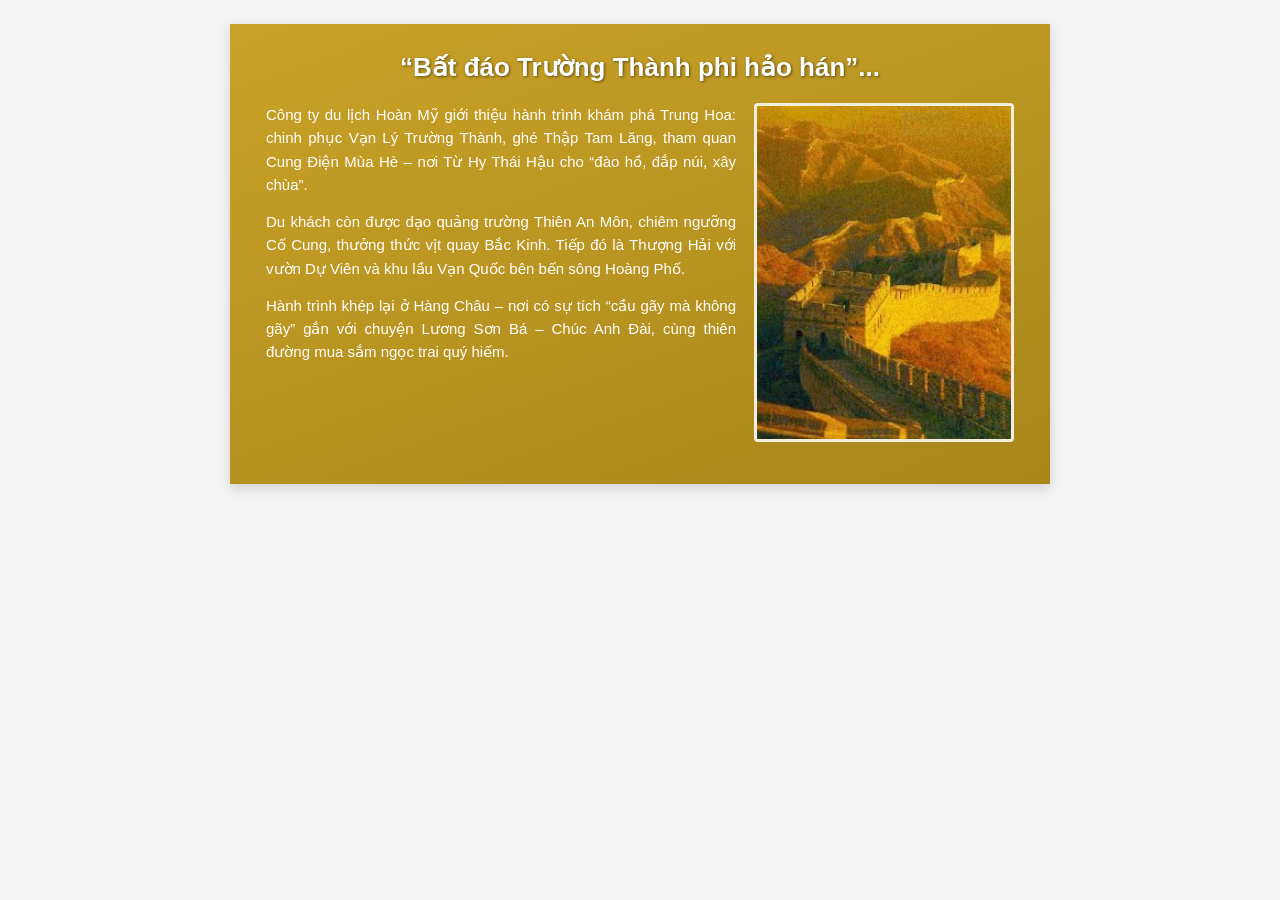
==== ex02/index.html @ 32104c40 "Add files via upload" ====
<!DOCTYPE html>
<html lang="vi">
<head>
  <meta charset="UTF-8">
  <meta name="viewport" content="width=device-width, initial-scale=1.0">
  <title>Hành trình Trung Hoa</title>
  <style>
    body {
      margin: 0;
      padding: 24px;
      background-color: #f4f4f4;
      font-family: Arial, sans-serif;
    }

    article.banner {
      max-width: 820px;
      margin: 0 auto;
      padding: 28px 36px;
      background: linear-gradient(160deg, #C9A227, #A8861B);
      color: #FFFFFF;
      box-shadow: 0 4px 12px rgba(0, 0, 0, 0.15);
      box-sizing: border-box;
      overflow: hidden;
    }

    article.banner h1 {
      margin: 0 0 20px 0;
      font-size: 26px;
      color: #FFFFFF;
      text-align: center;
      text-shadow: 1px 1px 3px rgba(0, 0, 0, 0.5);
    }

    img.anh-noi {
      float: right;
      width: 260px;
      max-width: 100%;
      height: auto;
      margin: 0 0 14px 18px;
      border: 3px solid rgba(255, 255, 255, 0.85);
      border-radius: 4px;
      box-sizing: border-box;
    }

    article.banner p {
      margin: 0 0 14px 0;
      color: #FFFFFF;
      text-align: justify;
      line-height: 1.55;
      font-size: 15px;
    }

    @media (max-width: 600px) {
      article.banner {
        padding: 20px 18px;
      }

      article.banner h1 {
        font-size: 22px;
      }

      img.anh-noi {
        float: none;
        display: block;
        width: 100%;
        margin: 0 0 14px 0;
      }
    }
  </style>
</head>
<body>
  <article class="banner">
    <h1>“Bất đáo Trường Thành phi hảo hán”...</h1>

    <img class="anh-noi" src="greatwall.jpg" alt="Vạn Lý Trường Thành">
    
    <p>
      Công ty du lịch Hoàn Mỹ giới thiệu hành trình khám phá Trung Hoa: chinh phục Vạn Lý Trường Thành, ghé Thập Tam Lăng, tham quan Cung Điện Mùa Hè – nơi Từ Hy Thái Hậu cho “đào hồ, đắp núi, xây chùa”.
    </p>

    <p>
      Du khách còn được dạo quảng trường Thiên An Môn, chiêm ngưỡng Cố Cung, thưởng thức vịt quay Bắc Kinh. Tiếp đó là Thượng Hải với vườn Dự Viên và khu lầu Vạn Quốc bên bến sông Hoàng Phố.
    </p>

    <p>
      Hành trình khép lại ở Hàng Châu – nơi có sự tích “cầu gãy mà không gãy” gắn với chuyện Lương Sơn Bá – Chúc Anh Đài, cùng thiên đường mua sắm ngọc trai quý hiếm.
    </p>
  </article>
</body>
</html>
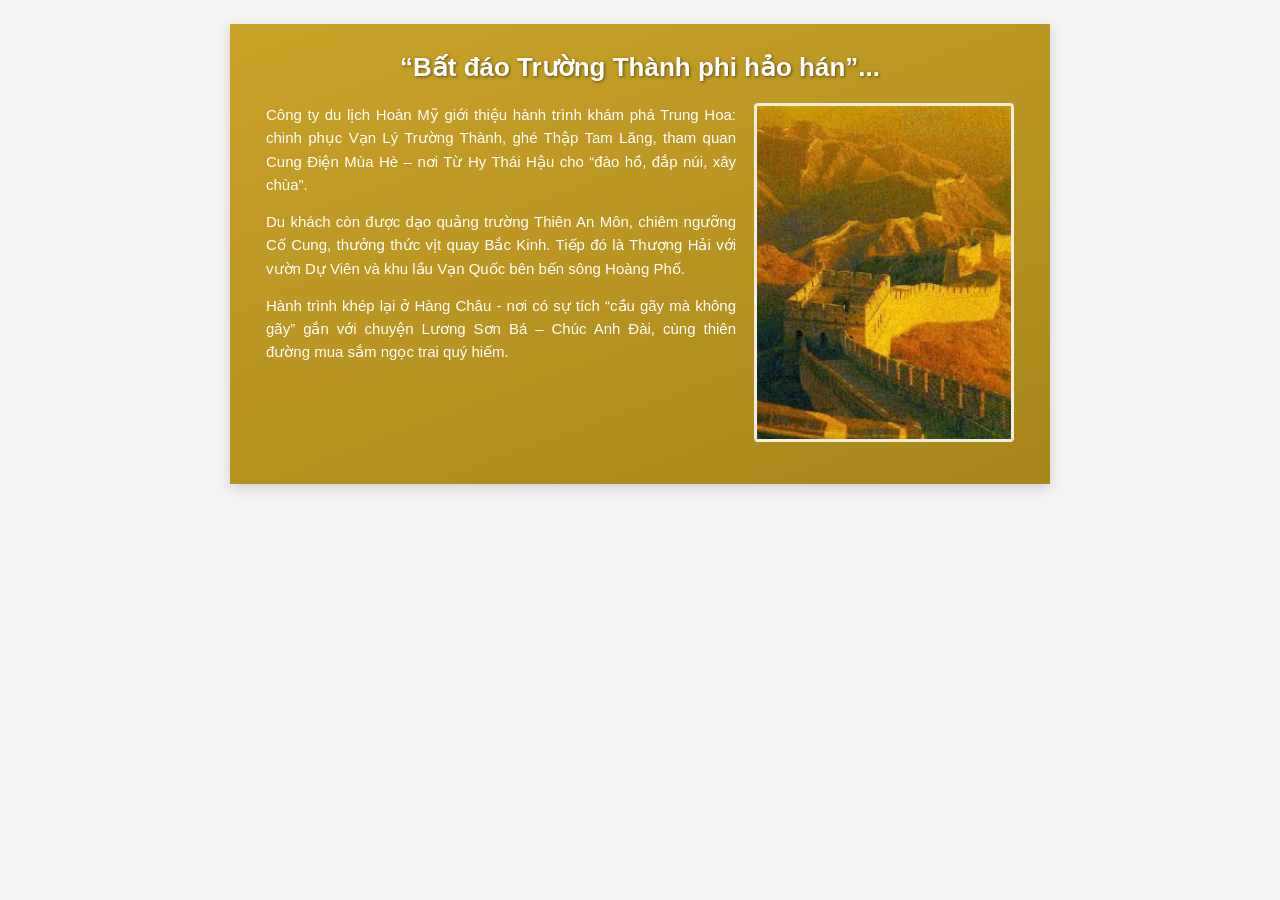
==== commit 222b5ace: "Add files via upload" ====
--- a/ex02/index.html
+++ b/ex02/index.html
@@ -4,76 +4,14 @@
   <meta charset="UTF-8">
   <meta name="viewport" content="width=device-width, initial-scale=1.0">
   <title>Hành trình Trung Hoa</title>
-  <style>
-    body {
-      margin: 0;
-      padding: 24px;
-      background-color: #f4f4f4;
-      font-family: Arial, sans-serif;
-    }
-
-    article.banner {
-      max-width: 820px;
-      margin: 0 auto;
-      padding: 28px 36px;
-      background: linear-gradient(160deg, #C9A227, #A8861B);
-      color: #FFFFFF;
-      box-shadow: 0 4px 12px rgba(0, 0, 0, 0.15);
-      box-sizing: border-box;
-      overflow: hidden;
-    }
-
-    article.banner h1 {
-      margin: 0 0 20px 0;
-      font-size: 26px;
-      color: #FFFFFF;
-      text-align: center;
-      text-shadow: 1px 1px 3px rgba(0, 0, 0, 0.5);
-    }
-
-    img.anh-noi {
-      float: right;
-      width: 260px;
-      max-width: 100%;
-      height: auto;
-      margin: 0 0 14px 18px;
-      border: 3px solid rgba(255, 255, 255, 0.85);
-      border-radius: 4px;
-      box-sizing: border-box;
-    }
-
-    article.banner p {
-      margin: 0 0 14px 0;
-      color: #FFFFFF;
-      text-align: justify;
-      line-height: 1.55;
-      font-size: 15px;
-    }
-
-    @media (max-width: 600px) {
-      article.banner {
-        padding: 20px 18px;
-      }
-
-      article.banner h1 {
-        font-size: 22px;
-      }
-
-      img.anh-noi {
-        float: none;
-        display: block;
-        width: 100%;
-        margin: 0 0 14px 0;
-      }
-    }
-  </style>
+  <link rel="stylesheet" href="css/style.css">
 </head>
 <body>
   <article class="banner">
     <h1>“Bất đáo Trường Thành phi hảo hán”...</h1>
 
-    <img class="anh-noi" src="greatwall.jpg" alt="Vạn Lý Trường Thành">
-    
+    <img class="anh-noi" src="images/greatwall.jpg" alt="Vạn Lý Trường Thành">
+
     <p>
       Công ty du lịch Hoàn Mỹ giới thiệu hành trình khám phá Trung Hoa: chinh phục Vạn Lý Trường Thành, ghé Thập Tam Lăng, tham quan Cung Điện Mùa Hè – nơi Từ Hy Thái Hậu cho “đào hồ, đắp núi, xây chùa”.
     </p>
@@ -83,7 +21,7 @@
     </p>
 
     <p>
-      Hành trình khép lại ở Hàng Châu – nơi có sự tích “cầu gãy mà không gãy” gắn với chuyện Lương Sơn Bá – Chúc Anh Đài, cùng thiên đường mua sắm ngọc trai quý hiếm.
+      Hành trình khép lại ở Hàng Châu - nơi có sự tích “cầu gãy mà không gãy” gắn với chuyện Lương Sơn Bá – Chúc Anh Đài, cùng thiên đường mua sắm ngọc trai quý hiếm.
     </p>
   </article>
 </body>
--- a/ex02/css/style.css
+++ b/ex02/css/style.css
@@ -0,0 +1,61 @@
+body {
+  margin: 0;
+  padding: 24px;
+  background-color: #f4f4f4;
+  font-family: Arial, sans-serif;
+}
+
+article.banner {
+  max-width: 820px;
+  margin: 0 auto;
+  padding: 28px 36px;
+  background: linear-gradient(160deg, #C9A227, #A8861B);
+  color: #FFFFFF;
+  box-shadow: 0 4px 12px rgba(0, 0, 0, 0.15);
+  box-sizing: border-box;
+  overflow: hidden;
+}
+
+article.banner h1 {
+  margin: 0 0 20px 0;
+  font-size: 26px;
+  color: #FFFFFF;
+  text-align: center;
+  text-shadow: 1px 1px 3px rgba(0, 0, 0, 0.5);
+}
+
+img.anh-noi {
+  float: right;
+  width: 260px;
+  max-width: 100%;
+  height: auto;
+  margin: 0 0 14px 18px;
+  border: 3px solid rgba(255, 255, 255, 0.85);
+  border-radius: 4px;
+  box-sizing: border-box;
+}
+
+article.banner p {
+  margin: 0 0 14px 0;
+  color: #FFFFFF;
+  text-align: justify;
+  line-height: 1.55;
+  font-size: 15px;
+}
+
+@media (max-width: 600px) {
+  article.banner {
+    padding: 20px 18px;
+  }
+
+  article.banner h1 {
+    font-size: 22px;
+  }
+
+  img.anh-noi {
+    float: none;
+    display: block;
+    width: 100%;
+    margin: 0 0 14px 0;
+  }
+}
